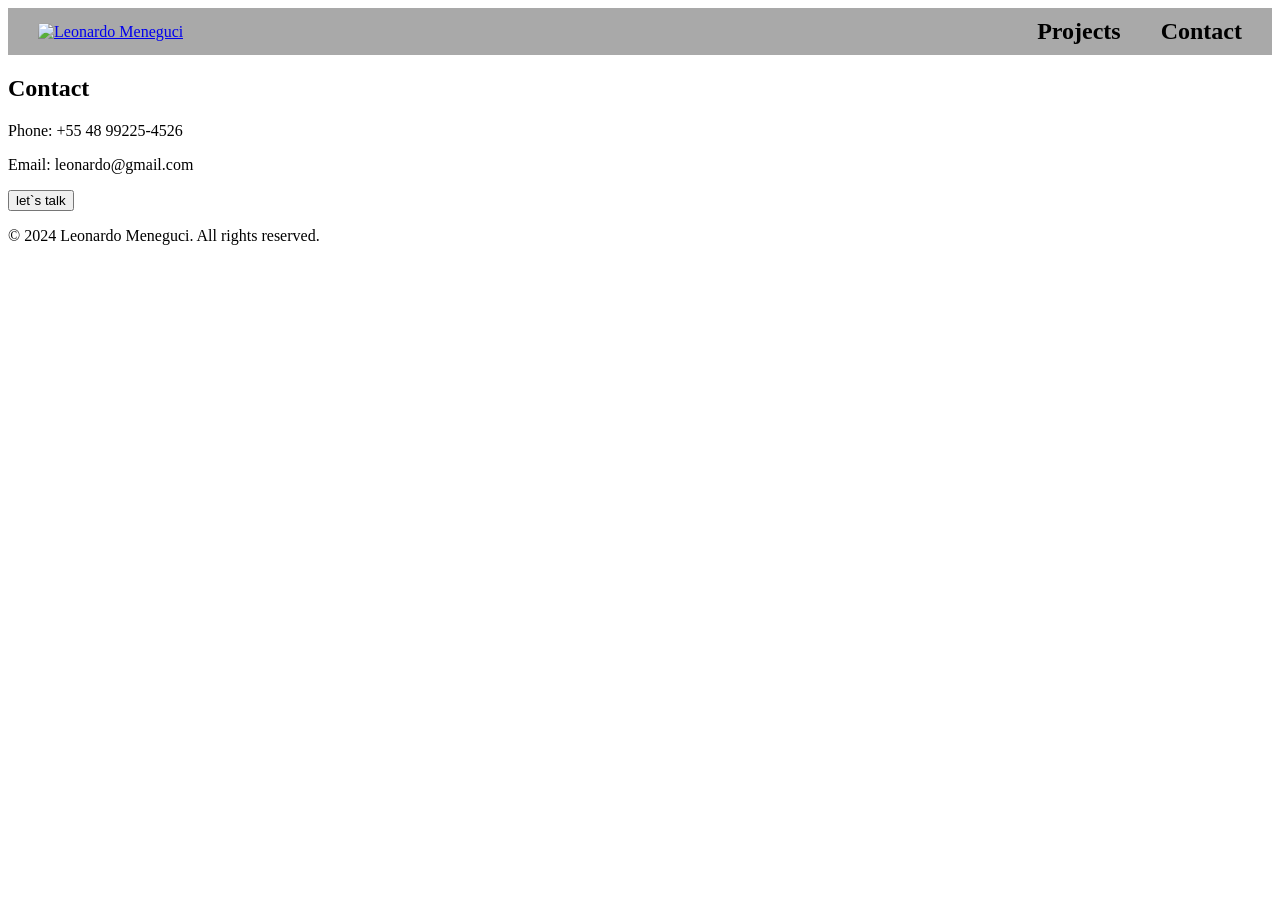
==== contact.html @ af033bf6 "added the navigation and experience fields" ====
<!doctype html>
<html>
<head>
    <meta charset="UTF-8">
    <meta name="viewport" content="width=device-width, initial-scale=1.0">
    <title>Leonardo Meneguci Portfolio</title> 
    <link rel="stylesheet" href="contact.css">  
</head>
<body>
  <header>
    <a href="home.html"><img src="images/leo.png" alt="Leonardo Meneguci" class="profile-image"></a>
    <ul class="header-menu">
      <li><a href="projects.html">Projects</a></li>
      <li><a href="contact.html">Contact</a></li>
    </ul>
  </header>
  <main>
    <section class="contact-content">
    <div class="info">
    <div class="contact">
  <div>
    <h2>Contact</h2>
    <p>Phone: +55 48 99225-4526</p>
    <p>Email: leonardo@gmail.com</p>
  </div>
</div>
<button class="buttonCtt">let`s talk</button>
      </ul>
    </section>
  </main>
<footer>
  <p>&copy; 2024 Leonardo Meneguci. All rights reserved.</p>
</footer>
</body>
</html>
---- contact.css ----
header{
    display: flex;
    justify-content: space-between;
    align-items: center;
    background-color: darkgray;
    padding: 10px;
}
.profile-image {
  width: 50px;
  height: auto;
  border-radius: 5%;
  margin: 0px 20px; 
}
.header-menu {
  list-style: none;
  display: flex;
  flex-wrap: wrap;
  justify-content: center;
  gap: 20px;
  margin: 0px;
  padding: 0px;
}
.header-menu li {
   margin-right: 20px;
}
.header-menu li a {
  position: relative;
  text-decoration: none;
  font-size: 1.5rem;
  color: black;
  font-weight: bold;
  background-color: transparent;
 
}
.header-menu li a::after {
  content: '';
  position: absolute;
  display: block;
  width:0;
  height: 2px;
  background: black;
}
.header-menu li a:hover::after {
    width: 100%;
    transition: width 0.3s ease;
}
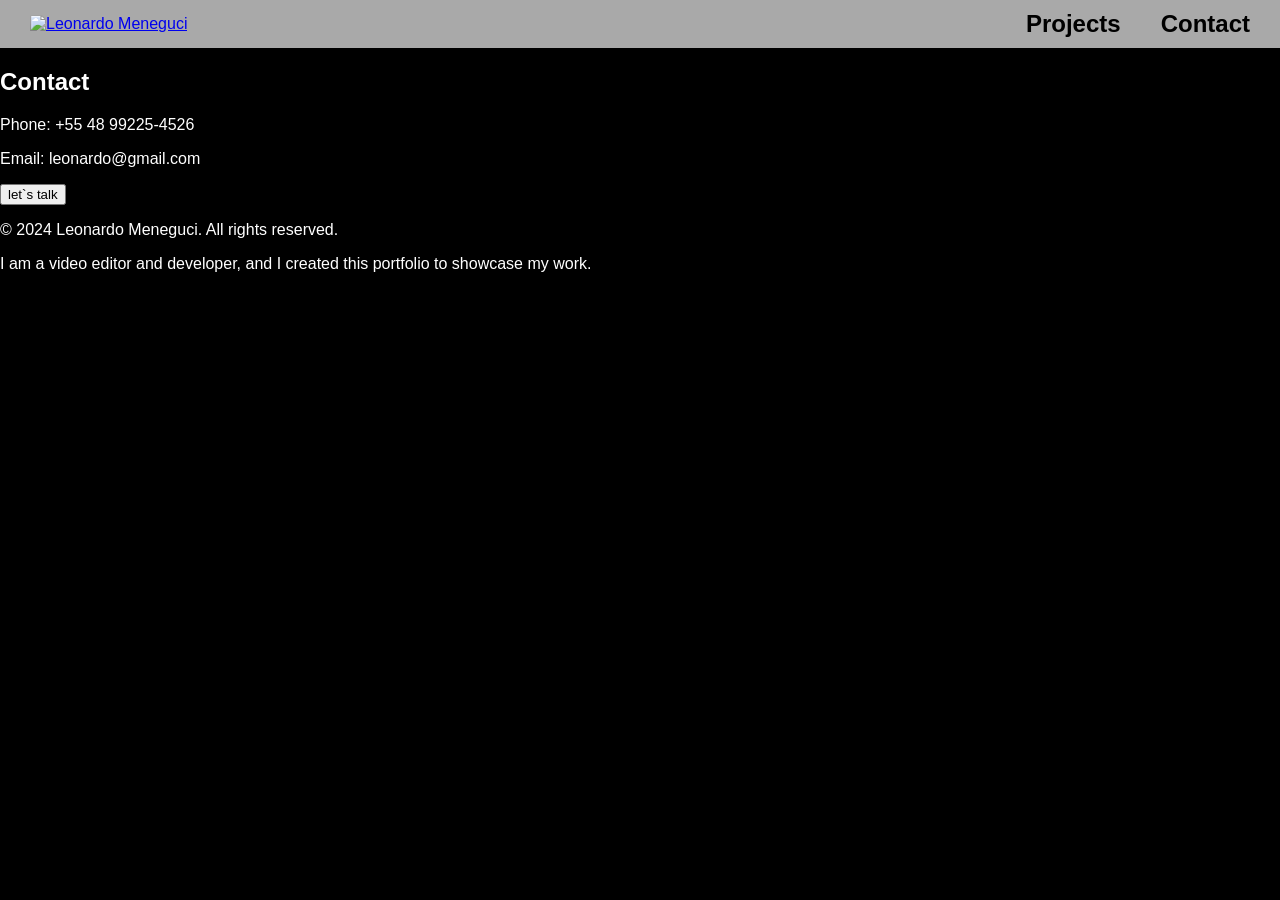
==== commit 9f5e376e: "fixed navigation and the home page" ====
--- a/contact.html
+++ b/contact.html
@@ -4,7 +4,7 @@
     <meta charset="UTF-8">
     <meta name="viewport" content="width=device-width, initial-scale=1.0">
     <title>Leonardo Meneguci Portfolio</title> 
-    <link rel="stylesheet" href="contact.css">  
+    <link rel="stylesheet" href="style.css">  
 </head>
 <body>
   <header>
@@ -30,6 +30,7 @@
   </main>
 <footer>
   <p>&copy; 2024 Leonardo Meneguci. All rights reserved.</p>
+  <p>I am a video editor and developer, and I created this portfolio to showcase my work.</p>
 </footer>
 </body>
 </html>
--- a/style.css
+++ b/style.css
@@ -0,0 +1,68 @@
+@import url("home.css");
+@import url("projects.css");
+@import url("contact.css");
+
+@font-face {
+    font-family: "Corinthia";
+    src: url("./fonts/Corinthia-Regular.ttf") format("truetype");
+}
+body {
+    font-family: Arial, sans-serif;
+    color: white;
+    margin: 0;
+    padding: 0;
+    background-color: black;
+    overflow-x: hidden;
+}
+header{
+    display: flex;
+    justify-content: space-between;
+    align-items: center;
+    background-color: darkgray;
+    padding: 10px;
+}
+.profile-image {
+  width: 50px;
+  height: auto;
+  border-radius: 5%;
+  margin: 0px 20px; 
+}
+.header-menu {
+  list-style: none;
+  display: flex;
+  flex-wrap: wrap;
+  justify-content: center;
+  gap: 20px;
+  margin: 0px;
+  padding: 0px;
+}
+.header-menu li {
+   margin-right: 20px;
+}
+.header-menu li a {
+  position: relative;
+  text-decoration: none;
+  font-size: 1.5rem;
+  color: black;
+  font-weight: bold;
+  background-color: transparent;
+ 
+}
+.header-menu li a::after {
+  content: '';
+  position: absolute;
+  display: block;
+  width:0;
+  height: 2px;
+  background: black;
+}
+.header-menu li a:hover::after {
+    width: 100%;
+    transition: width 0.3s ease;
+}
+.footer-content {
+  background-color: #121211;
+  text-align: center;
+  padding: 10px;
+  font-size: 1rem;
+}
